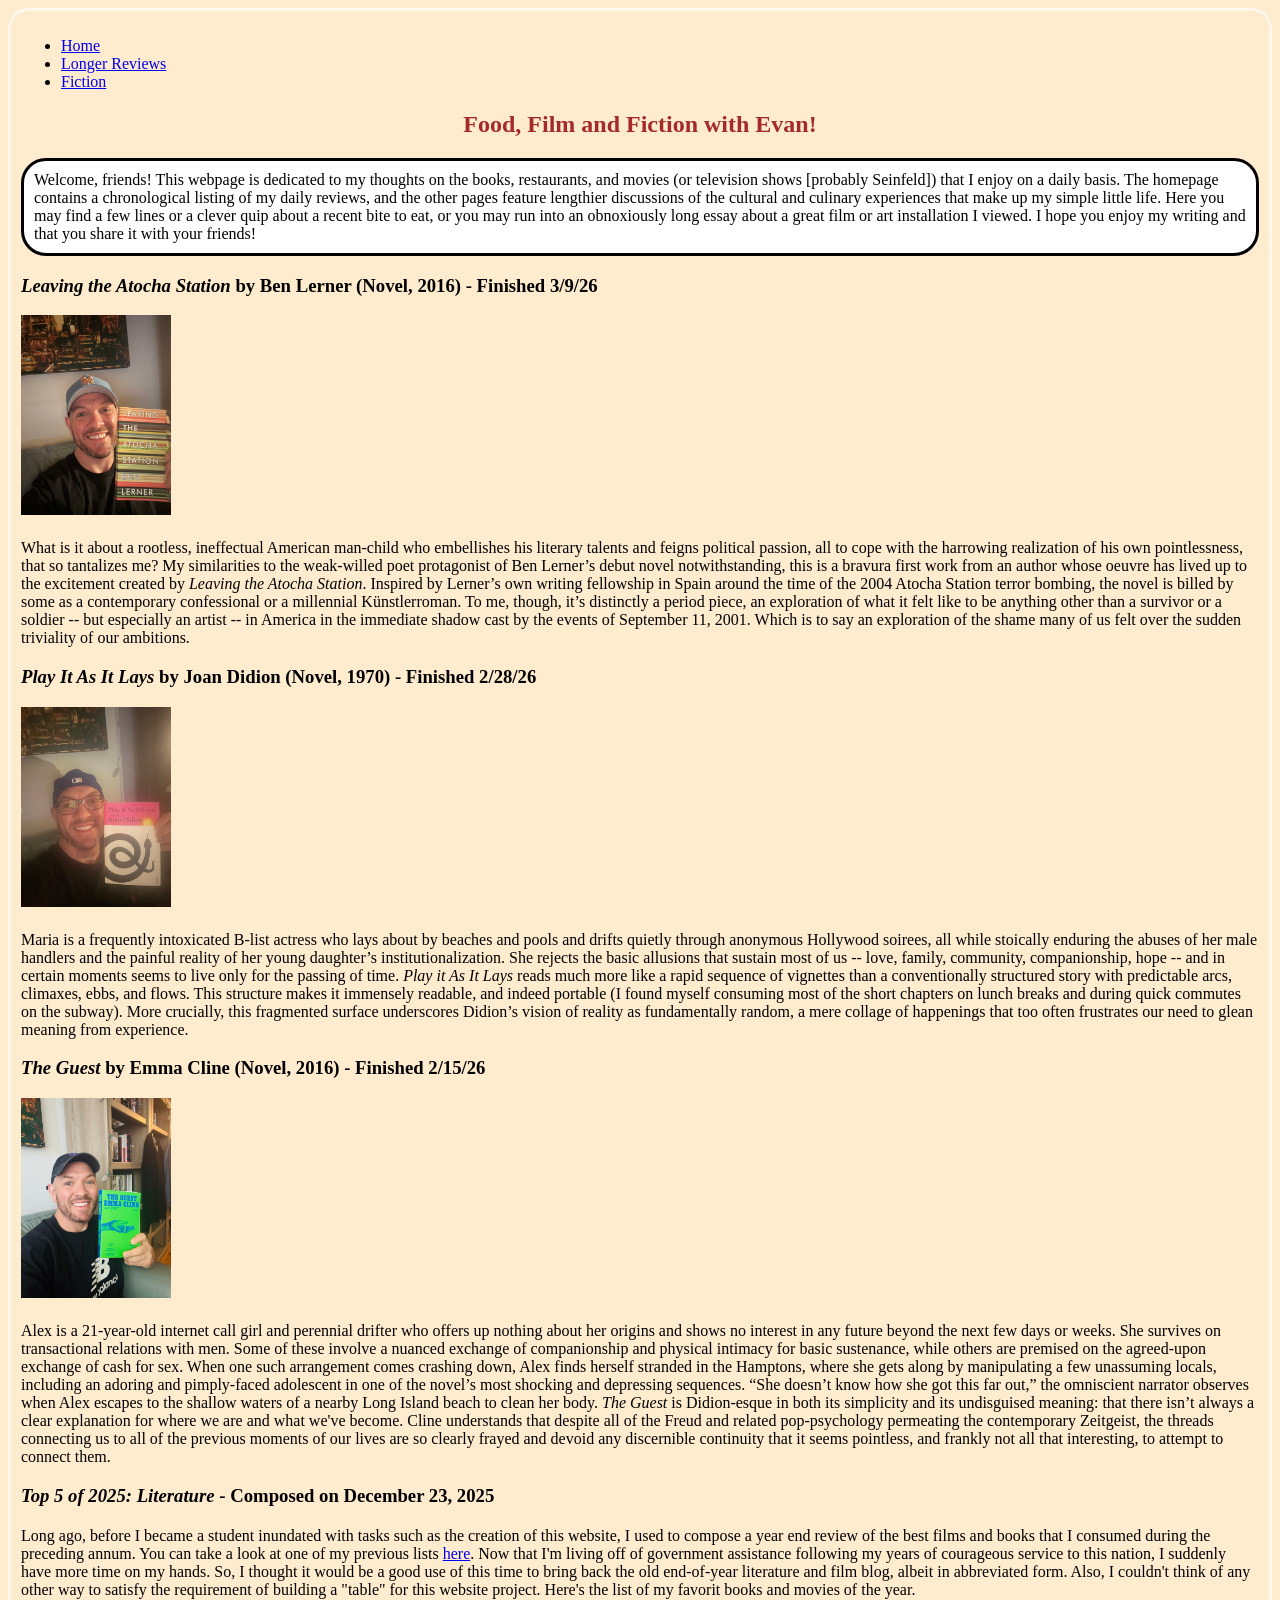
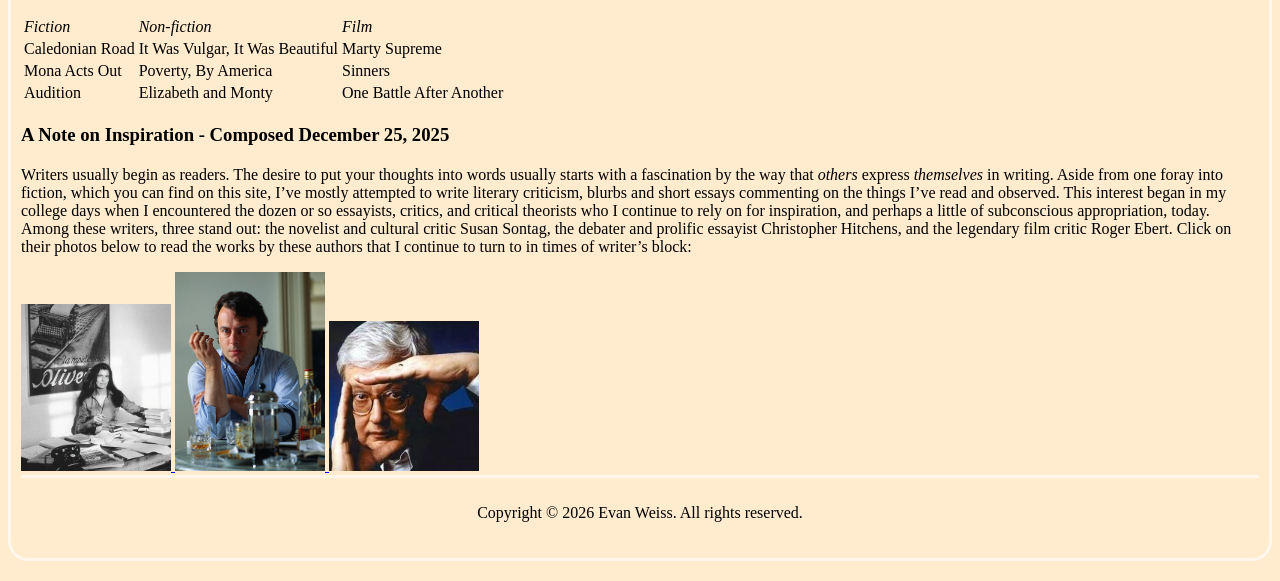
==== index.html @ c2cd5918 "Add footer with copyright information" ====
<!DOCTYPE html>
<html>
<head>
    <meta charset="UTF-8">
    <title>Web Basics Project # 2 </title>
    <meta name="description" content="Web Basics Project #2.">
    <meta name="keywords" content="HTML, CSS, webpage">
    <meta name="author" content="Evan Weiss"> 
    <link rel="stylesheet" href="WBProjectCSSPage.css">
</head>
<body> 
    <nav class="top-nav">
        <ul>
            <li><a href="index.html">Home</a></li>
            <li><a href="EvanWBProjectPage2.html">Longer Reviews</a></li>
            <li><a href="EvanWBProjectPage3.html">Fiction</a></li>
        </ul>
    <h2> Food, Film and Fiction with Evan! </h2>
    <p class="intro"> Welcome, friends! This webpage is dedicated to my thoughts on the books, restaurants,
     and movies (or television shows [probably Seinfeld]) that I enjoy on a daily basis. The homepage contains a chronological 
     listing of my daily reviews, and the other pages feature lengthier discussions of the cultural and culinary 
     experiences that make up my simple little life. Here you may find a few lines or a clever quip about a recent bite
     to eat, or you may run into an obnoxiously long essay about a great film or art installation I viewed. I hope you enjoy 
     my writing and that you share it with your friends! 
    </p>
    <h3> <em>Leaving the Atocha Station</em> by Ben Lerner (Novel, 2016) - Finished 3/9/26 </h3>
    <img src="Images/LernerLeavingAtocha.jpg" alt="Book: Leaving the Atocha Station" width="150">
    <p class="review"> 
    What is it about a rootless, ineffectual American man-child who embellishes his literary 
    talents and feigns political passion, all to cope with the harrowing realization of his own 
    pointlessness, that so tantalizes me? My similarities to the weak-willed poet protagonist of 
    Ben Lerner’s debut novel notwithstanding, this is a bravura first work from an author whose 
    oeuvre has lived up to the excitement created by <em>Leaving the Atocha Station</em>. 
    Inspired by Lerner’s own writing fellowship in Spain around the time of the 2004 Atocha 
    Station terror bombing, the novel is billed by some as a contemporary confessional or a 
    millennial Künstlerroman. To me, though, it’s distinctly a period piece, an exploration of 
    what it felt like to be anything other than a survivor or a soldier -- but especially an artist --
    in America in the immediate shadow cast by the events of September 11, 2001. Which is to say 
    an exploration of the shame many of us felt over the sudden triviality of 
    our ambitions.  </p>
    <h3> <em>Play It As It Lays</em> by Joan Didion (Novel, 1970) - Finished 2/28/26 </h3>
    <img src="Images/playit.jpeg" alt="Book: Play It As It Lays" width="150">
    <p class="review"> 
    Maria is a frequently intoxicated B-list actress who lays about by beaches and pools and drifts 
    quietly through anonymous Hollywood soirees, all while stoically enduring the abuses 
    of her male handlers and the painful reality of her young daughter’s institutionalization. 
    She rejects the  basic allusions that sustain most of us -- love, family, community, 
    companionship, hope -- and in certain moments seems to live only for the passing of time. <em>Play it As It Lays</em> reads much more like a rapid sequence 
    of vignettes than a conventionally structured story with predictable arcs, climaxes, ebbs, 
    and flows. This structure makes it immensely readable, and indeed portable (I found myself 
    consuming most of the short chapters on lunch breaks and during quick commutes on the subway). 
    More crucially, this fragmented surface underscores Didion’s vision of 
    reality as fundamentally random, a mere collage of happenings that too often frustrates our
    need to glean meaning from experience. </p>
    <h3> <em>The Guest</em> by Emma Cline (Novel, 2016) - Finished 2/15/26 </h3>
    <img src="Images/theguest.jpeg" alt="Book: The Guest" width="150">
    <p class="review"> 
    Alex is a 21-year-old internet call girl and perennial drifter who offers up 
    nothing about her origins and shows no interest in any future beyond the next few days or 
    weeks. She survives on transactional relations with men. Some of these involve a nuanced 
    exchange of companionship and physical intimacy for basic sustenance, while others are 
    premised on the agreed-upon exchange of cash for sex. When one such arrangement comes 
    crashing down, Alex finds herself stranded in the Hamptons, where she gets along by manipulating a few unassuming locals, including an adoring and pimply-faced adolescent in one 
    of the novel’s most shocking and depressing sequences. “She doesn’t know how she got this far 
    out,” the omniscient narrator observes when Alex escapes to the shallow waters of a nearby 
    Long Island beach to clean her body. <em>The Guest</em> is Didion-esque in both its simplicity and 
    its undisguised meaning: that there isn’t always a clear explanation for where we are and what we've become. 
    Cline understands that despite all of the Freud and related pop-psychology permeating the 
    contemporary Zeitgeist, the threads connecting us to all of the previous moments of our 
    lives are so clearly frayed and devoid any discernible continuity that it seems pointless, 
    and frankly not all that interesting, to attempt to connect them. </p>
    <h3> <em>Top 5 of 2025: Literature</em> - Composed on December 23, 2025 </h3>
    <p class="review">
    Long ago, before I became a student inundated with tasks such as the creation
    of this website, I used to compose a year end review of the best films and books that I consumed during 
    the preceding annum. You can take a look at one of my previous lists <a href="https://medium.com/@evan.weiss84">here</a>. 
    Now that I'm living off of government assistance following my years of courageous service to this nation, I suddenly have more
    time on my hands. So, I thought it would be a good use of this time to bring back the old end-of-year
    literature and film blog, albeit in abbreviated form. Also, I couldn't think of any other way to satisfy 
    the requirement of building a "table" for this website project. Here's the list of my favorit books and movies 
    of the year. 
    </p>
    <table>
    <tr>
     <td><em>Fiction</em></td><td><em>Non-fiction</em></td><td><em>Film</em></td>
    </tr>
    <tr>
    <td>Caledonian Road</td><td>It Was Vulgar, It Was Beautiful</td><td>Marty Supreme</td>
    </tr>
    <tr>
    <td>Mona Acts Out</td><td>Poverty, By America</td><td>Sinners</td>
    </tr>
    <tr>
     <td>Audition</td><td>Elizabeth and Monty</td><td>One Battle After Another</td>
    </tr>
    </table> 
    <h3>A Note on Inspiration - Composed December 25, 2025</h3>
    <p class="review">
     Writers usually begin as readers. The desire to put your thoughts into words usually starts 
     with a fascination by the way that <em>others</em> express <em>themselves</em> in writing. 
     Aside from one foray into fiction, which you can find on this site, I’ve mostly attempted to 
     write literary criticism, blurbs and short essays commenting on the things I’ve read and 
     observed. This interest began in my college days when I encountered the dozen or so essayists,
     critics, and critical theorists who I continue to rely on for inspiration, and perhaps a 
     little of subconscious appropriation, today. Among these writers, three stand out: the novelist and 
     cultural critic Susan Sontag, the debater and prolific essayist Christopher Hitchens, and 
     the legendary film critic Roger Ebert. Click on their photos below to read the works by these
      authors that I continue to turn to in times of writer’s block:   
    </p>
    <a href="https://static1.squarespace.com/static/54889e73e4b0a2c1f9891289/t/564b6702e4b022509140783b/1447782146111/Sontag-Against+Interpretation.pdf">
    <img src="Images/sontag.jpeg" alt="Photo of Susan Sontag" width="150">
    </a>
    <a href="https://www.theatlantic.com/magazine/archive/2005/11/free-and-easy/304323/">
    <img src="Images/hitchens.jpeg" alt="Photo of Christopher Hitchens" width="150">
    </a>
    <a href="https://www.rogerebert.com/roger-ebert/go-gentle-into-that-good-night">
    <img src="Images/ebert.jpeg" alt="Photo of Roger Ebert" width="150">
    </a>
    <footer id="site-footer">
    <p>Copyright © 2026 Evan Weiss. All rights reserved.</p> 
    </footer>
</body>
</html>
---- WBProjectCSSPage.css ----
body { background-color: blanchedalmond }
        h2 { text-align: center; color: brown } 
        h3 { text-align: left; color: black }
        h4 { text-align: left; color: gray } 
        .intro { border-top-style: solid; 
            border-right-style: solid;
            border-left-style: solid; 
            border-bottom-style: solid;
            background-color: white;
            padding: 10px;
            border-radius: 25px; }
        .review {margin-top: 20px}
        p { background-color: blanchedalmond }
        .pdf-container {
            width: 90%;
            max-width: 1000px;
            margin: 20px auto;
        }
        .pdf-viewer {
            width: 90%;
            height: 90vh;
            border: 3px solid white;
            box-sizing: border-box;
        }
        .full-page-img {
            display: block;
            width: 90%;
            max-width: 850px;
            margin: 20px auto;
            border: 3px solid blanchedalmond;
            box-sizing: border-box;
        }
        .top-nav {
            background-color: blanchedalmond;
            border: 3px solid rgba(255, 255, 255, 0.631);
            border-radius: 20px;
            padding: 10px;
            margin-bottom: 20px;
        }
        #site-footer {
            background-color: blanchedalmond;
            border-top: 3px solid rgba(255, 255, 255, 0.631);
            padding: 10px;
            text-align: center;
        }
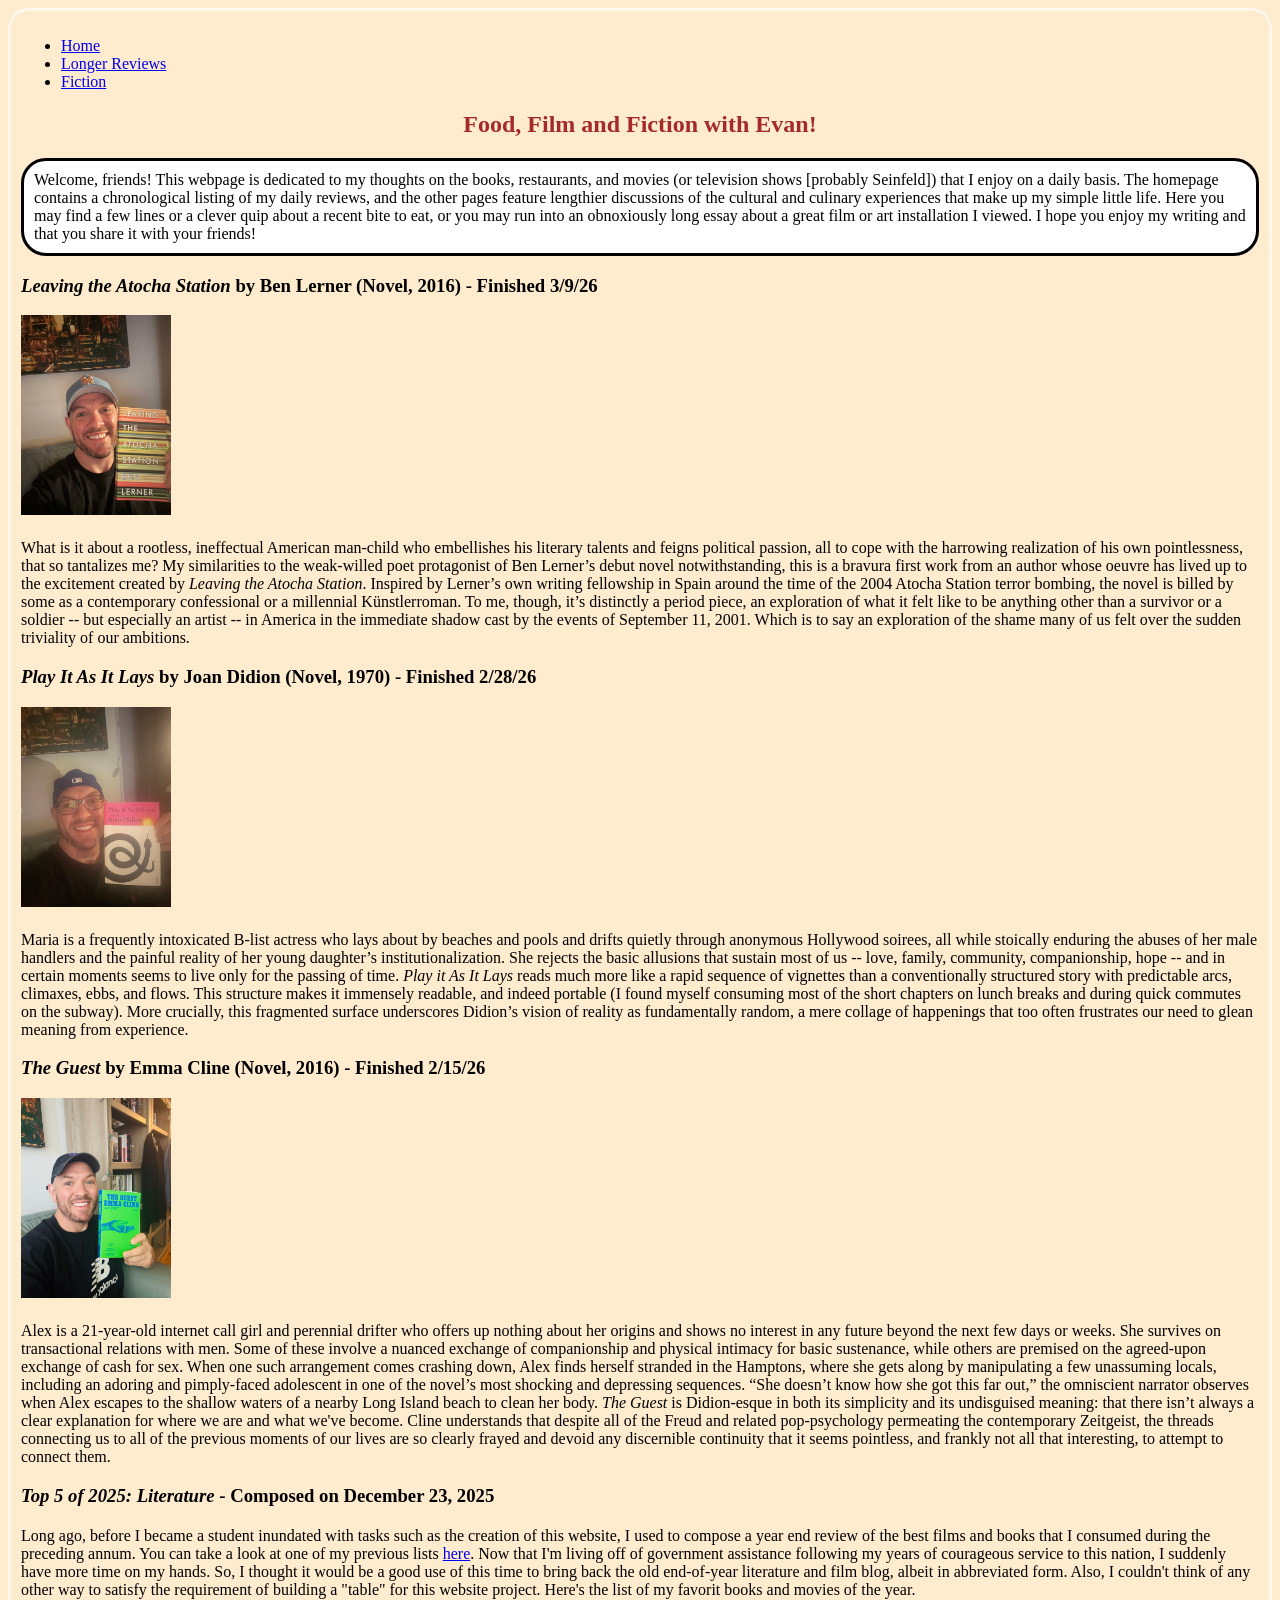
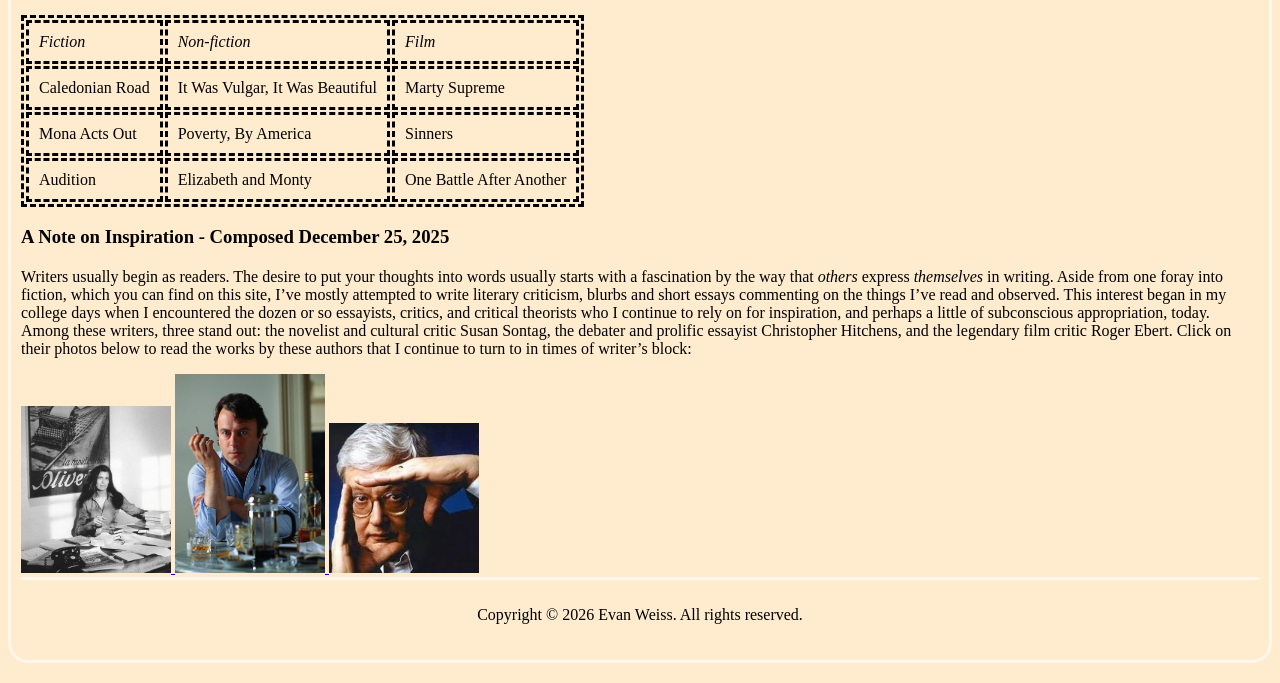
==== commit 62947361: "Fix formatting of table rows in index.html" ====
--- a/index.html
+++ b/index.html
@@ -82,7 +82,7 @@
     </p>
     <table>
     <tr>
-     <td><em>Fiction</em></td><td><em>Non-fiction</em></td><td><em>Film</em></td>
+    <td><em>Fiction</em></td><td><em>Non-fiction</em></td><td><em>Film</em></td>
     </tr>
     <tr>
     <td>Caledonian Road</td><td>It Was Vulgar, It Was Beautiful</td><td>Marty Supreme</td>
@@ -91,7 +91,7 @@
     <td>Mona Acts Out</td><td>Poverty, By America</td><td>Sinners</td>
     </tr>
     <tr>
-     <td>Audition</td><td>Elizabeth and Monty</td><td>One Battle After Another</td>
+    <td>Audition</td><td>Elizabeth and Monty</td><td>One Battle After Another</td>
     </tr>
     </table> 
     <h3>A Note on Inspiration - Composed December 25, 2025</h3>
--- a/WBProjectCSSPage.css
+++ b/WBProjectCSSPage.css
@@ -37,6 +37,15 @@
             padding: 10px;
             margin-bottom: 20px;
         }
+        table {
+            border-color: black;
+            border-style: dashed;
+        }
+        td {
+            border-color: black;
+            border-style: dashed;
+            padding: 10px;
+        }
         #site-footer {
             background-color: blanchedalmond;
             border-top: 3px solid rgba(255, 255, 255, 0.631);
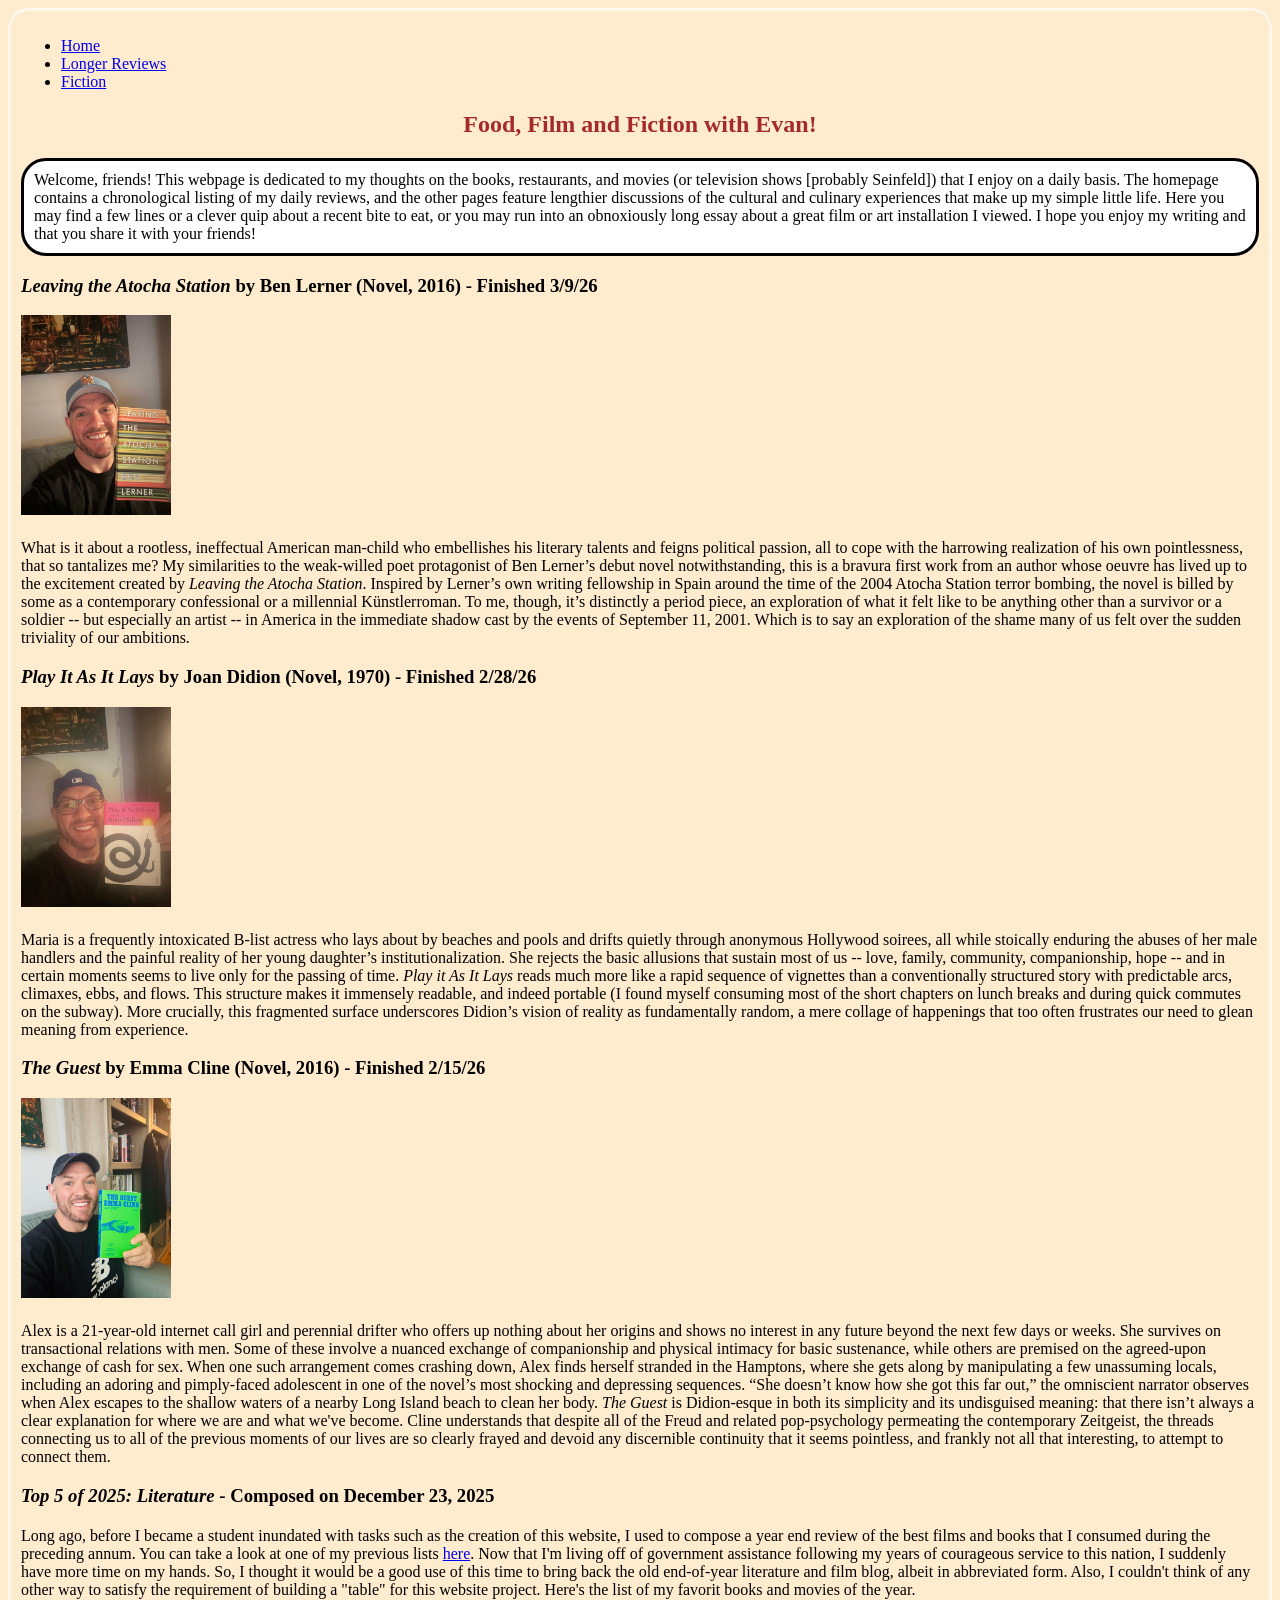
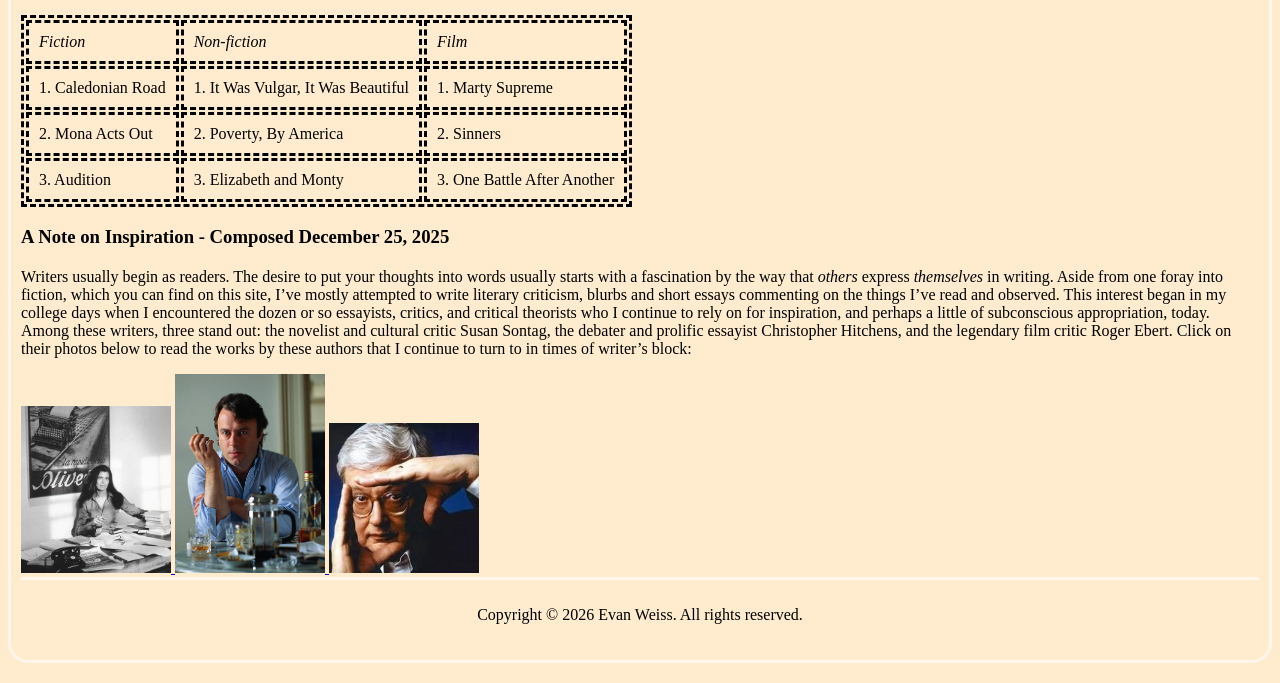
==== commit 43f444d6: "Add numbering to table entries in index.html" ====
--- a/index.html
+++ b/index.html
@@ -85,13 +85,13 @@
     <td><em>Fiction</em></td><td><em>Non-fiction</em></td><td><em>Film</em></td>
     </tr>
     <tr>
-    <td>Caledonian Road</td><td>It Was Vulgar, It Was Beautiful</td><td>Marty Supreme</td>
+    <td>1. Caledonian Road</td><td>1. It Was Vulgar, It Was Beautiful</td><td>1. Marty Supreme</td>
     </tr>
     <tr>
-    <td>Mona Acts Out</td><td>Poverty, By America</td><td>Sinners</td>
+    <td>2. Mona Acts Out</td><td>2. Poverty, By America</td><td>2. Sinners</td>
     </tr>
     <tr>
-    <td>Audition</td><td>Elizabeth and Monty</td><td>One Battle After Another</td>
+    <td>3. Audition</td><td>3. Elizabeth and Monty</td><td>3. One Battle After Another</td>
     </tr>
     </table> 
     <h3>A Note on Inspiration - Composed December 25, 2025</h3>
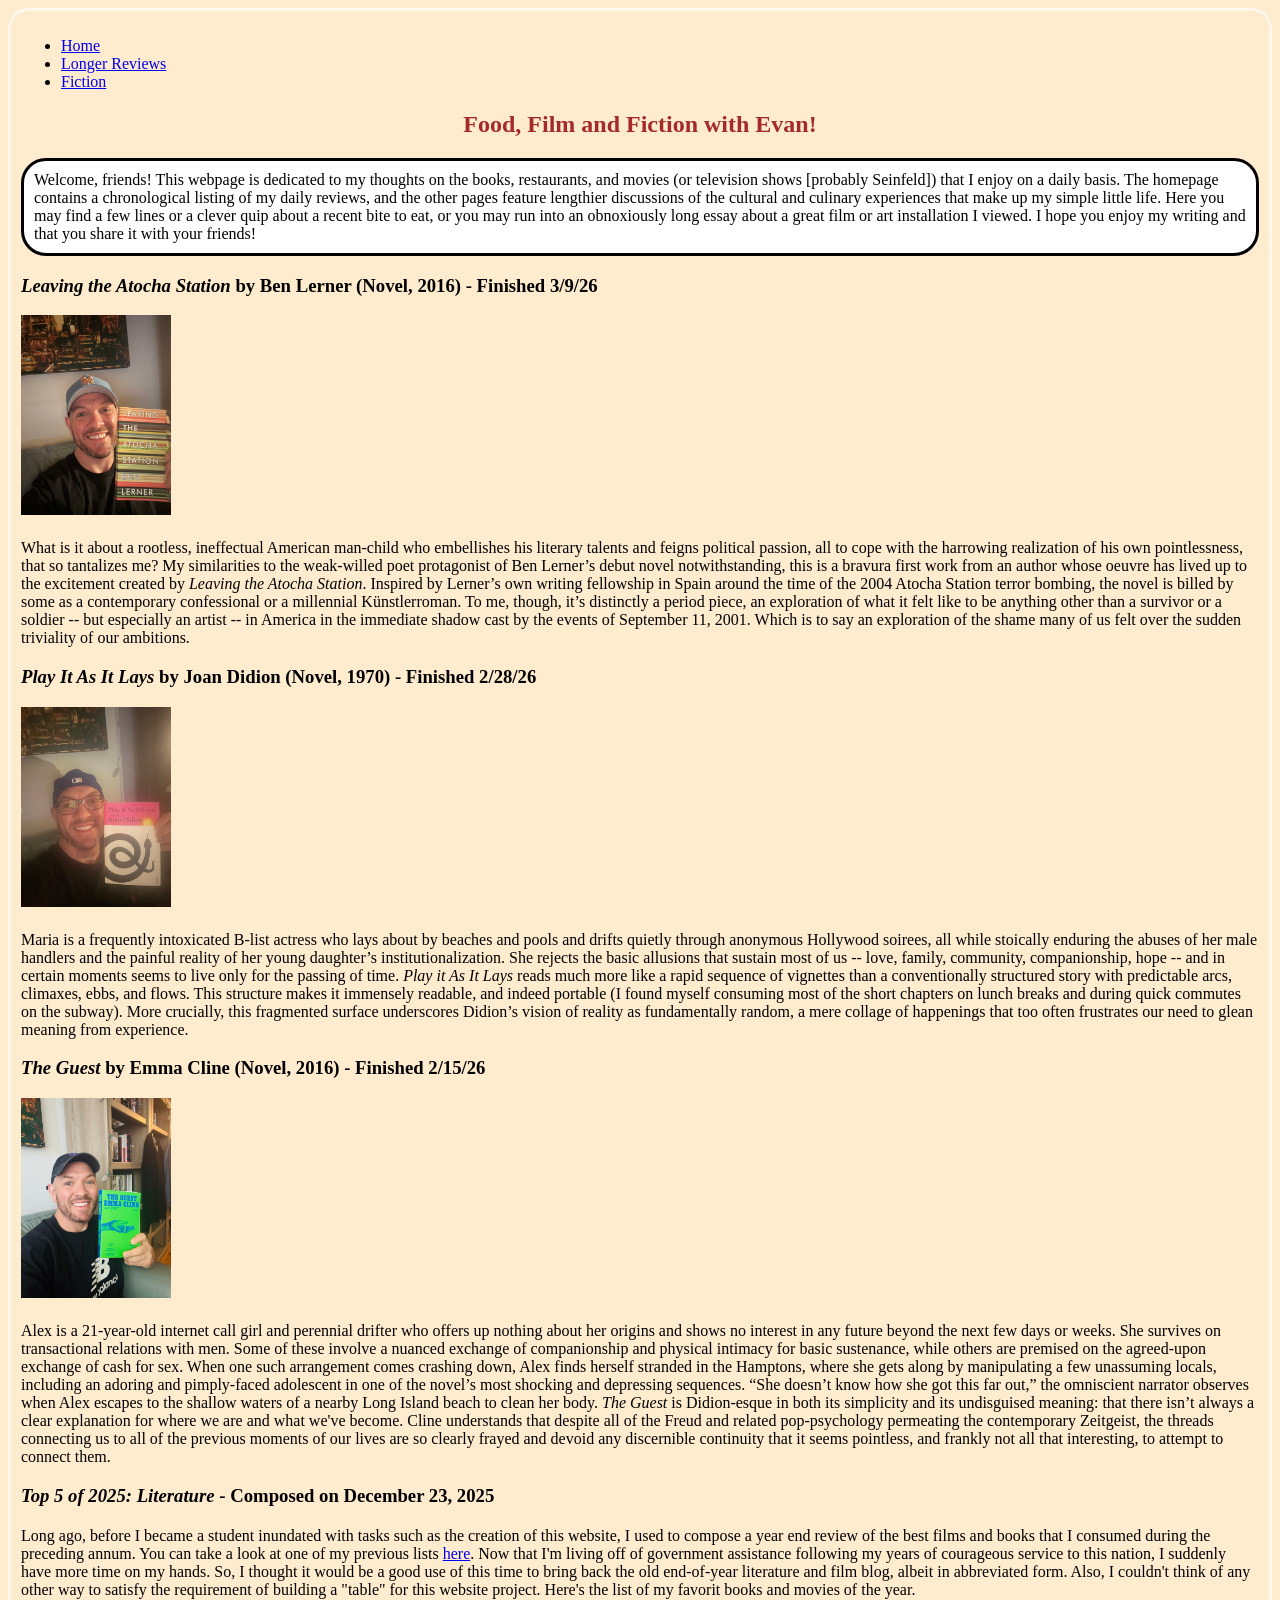
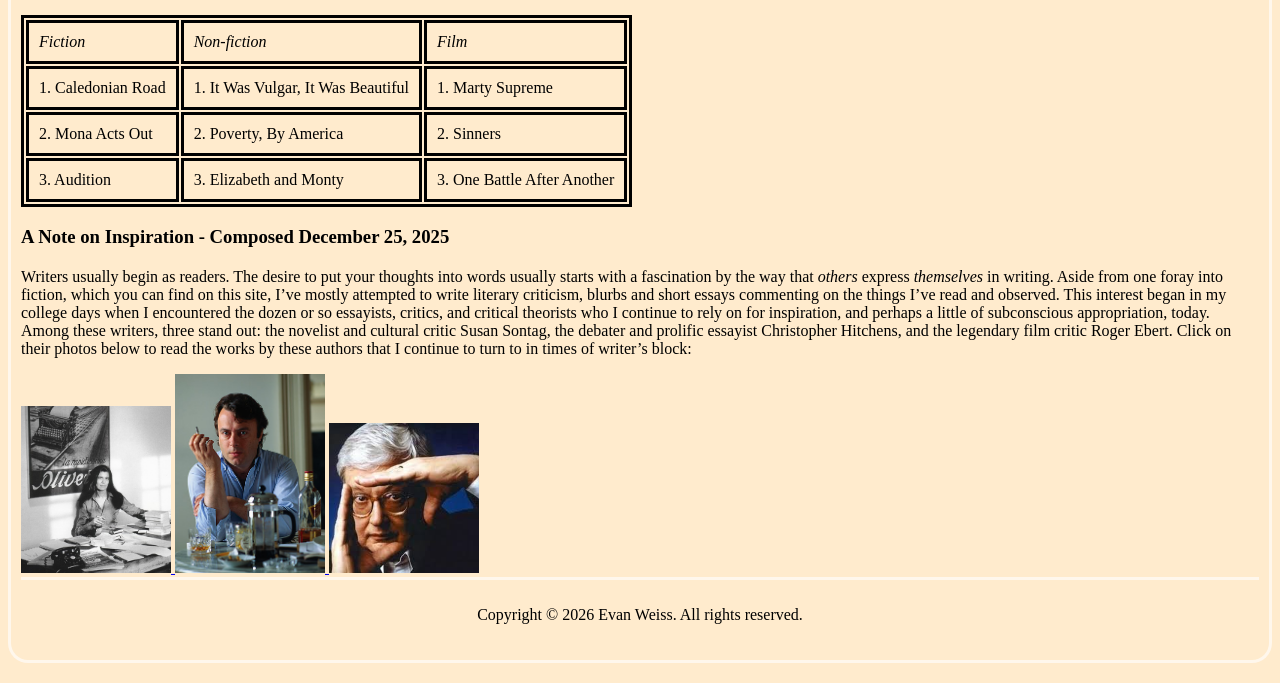
==== commit 2dfbb9aa: "Add viewport meta tag for responsive design" ====
--- a/index.html
+++ b/index.html
@@ -2,6 +2,7 @@
 <html>
 <head>
     <meta charset="UTF-8">
+    <meta name="viewport" content="width=device-width, initial-scale=1.0">
     <title>Web Basics Project # 2 </title>
     <meta name="description" content="Web Basics Project #2.">
     <meta name="keywords" content="HTML, CSS, webpage">
--- a/WBProjectCSSPage.css
+++ b/WBProjectCSSPage.css
@@ -39,11 +39,11 @@
         }
         table {
             border-color: black;
-            border-style: dashed;
+            border-style: solid;
         }
         td {
             border-color: black;
-            border-style: dashed;
+            border-style: solid;
             padding: 10px;
         }
         #site-footer {
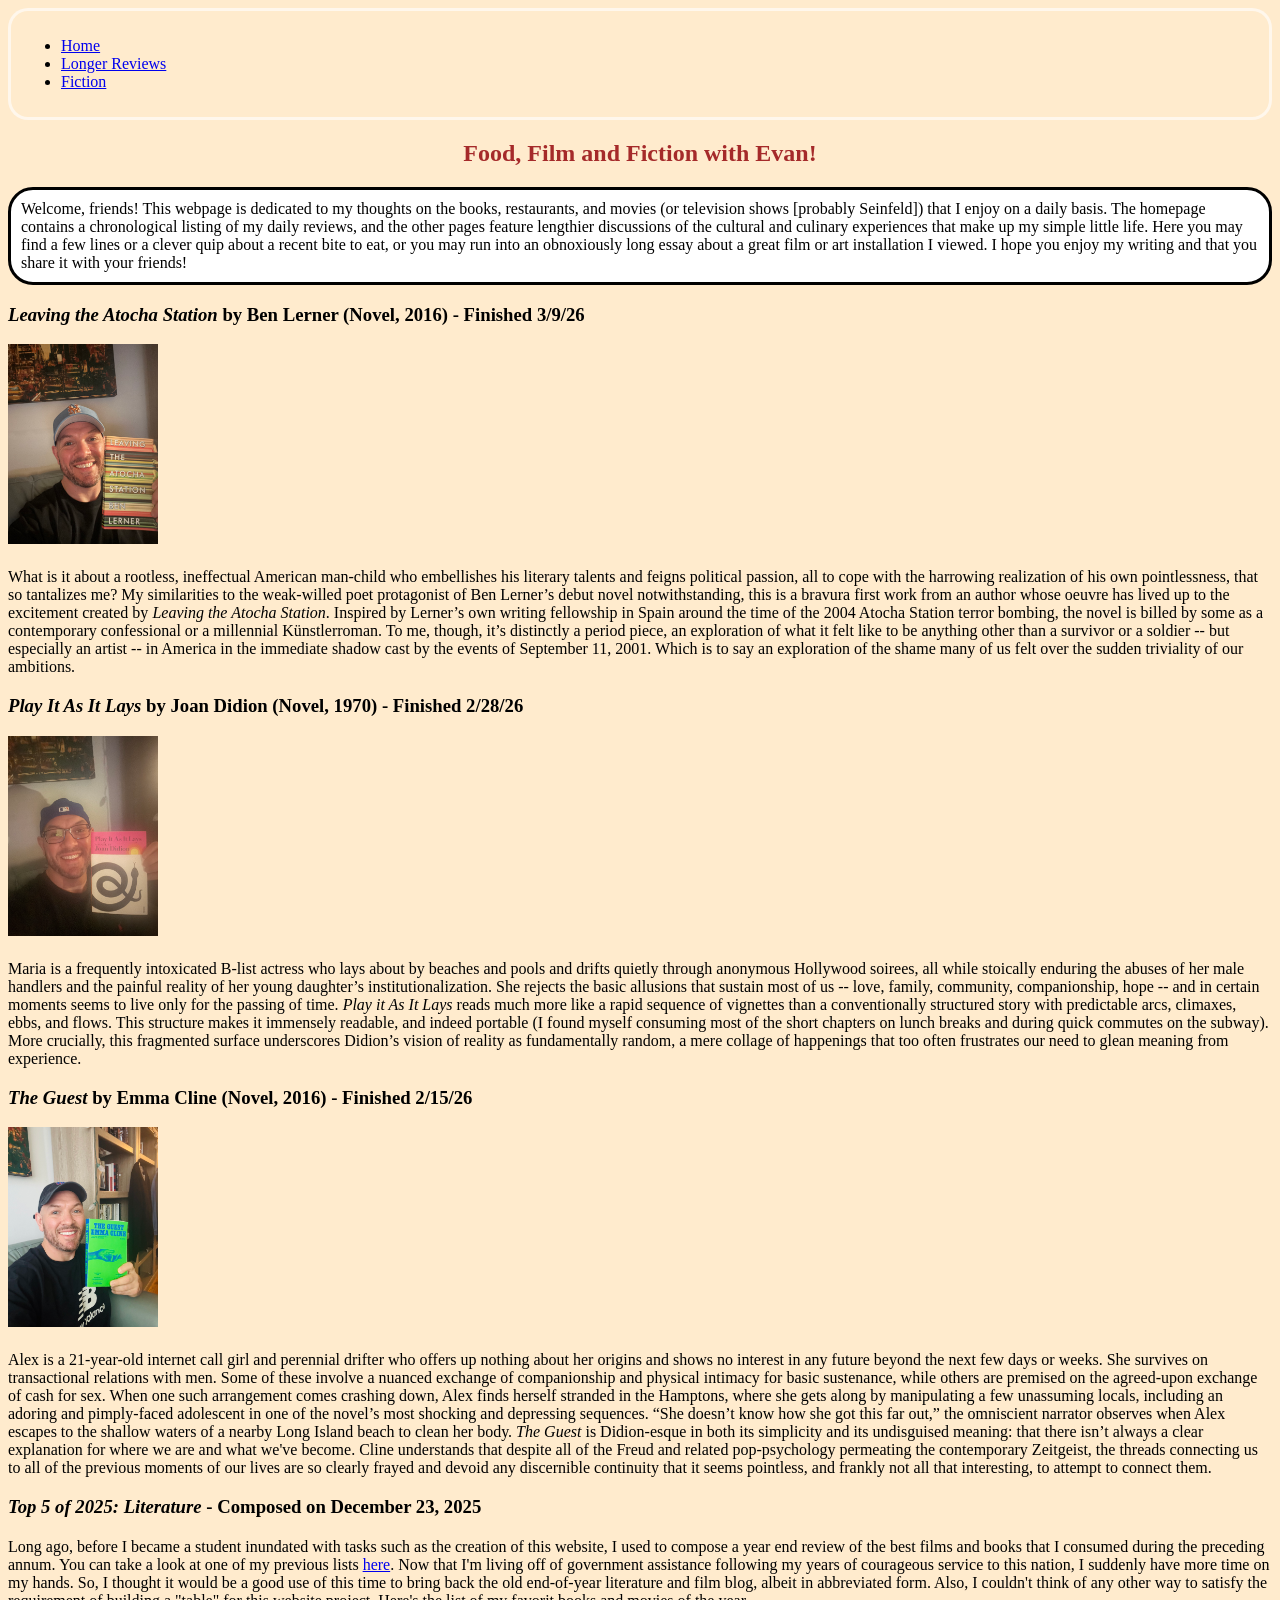
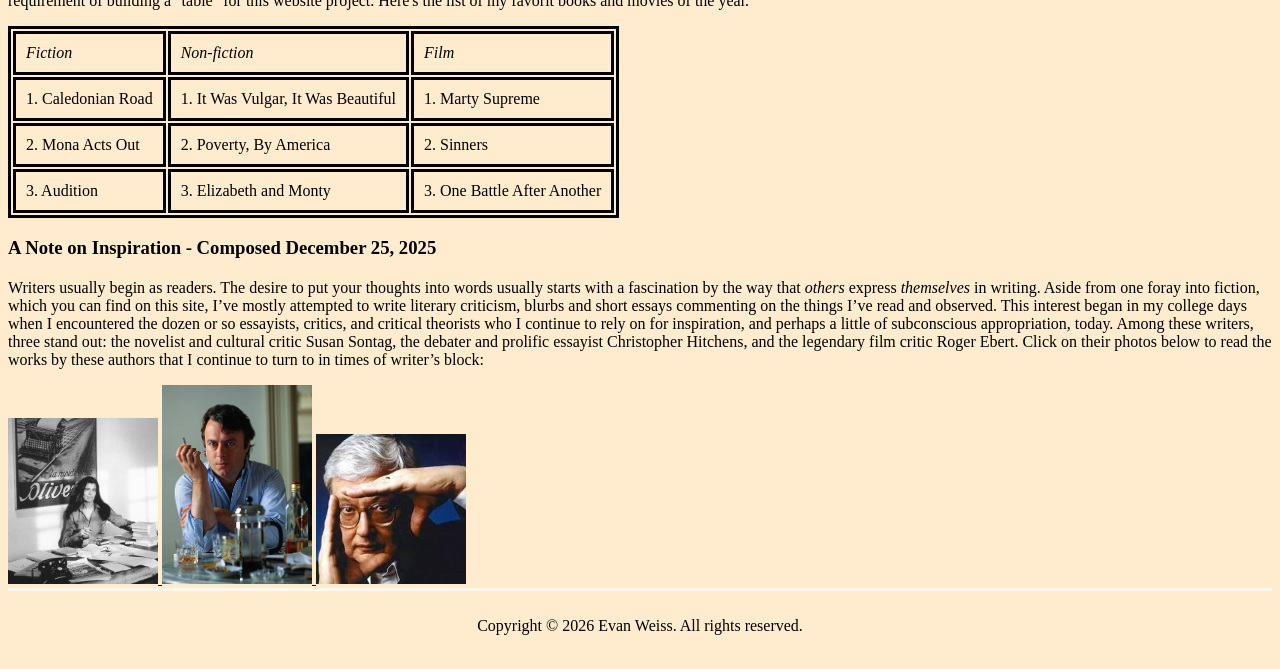
==== commit f32c7d5d: "Fix HTML structure in index.html" ====
--- a/index.html
+++ b/index.html
@@ -16,6 +16,7 @@
             <li><a href="EvanWBProjectPage2.html">Longer Reviews</a></li>
             <li><a href="EvanWBProjectPage3.html">Fiction</a></li>
         </ul>
+    </nav>
     <h2> Food, Film and Fiction with Evan! </h2>
     <p class="intro"> Welcome, friends! This webpage is dedicated to my thoughts on the books, restaurants,
      and movies (or television shows [probably Seinfeld]) that I enjoy on a daily basis. The homepage contains a chronological 
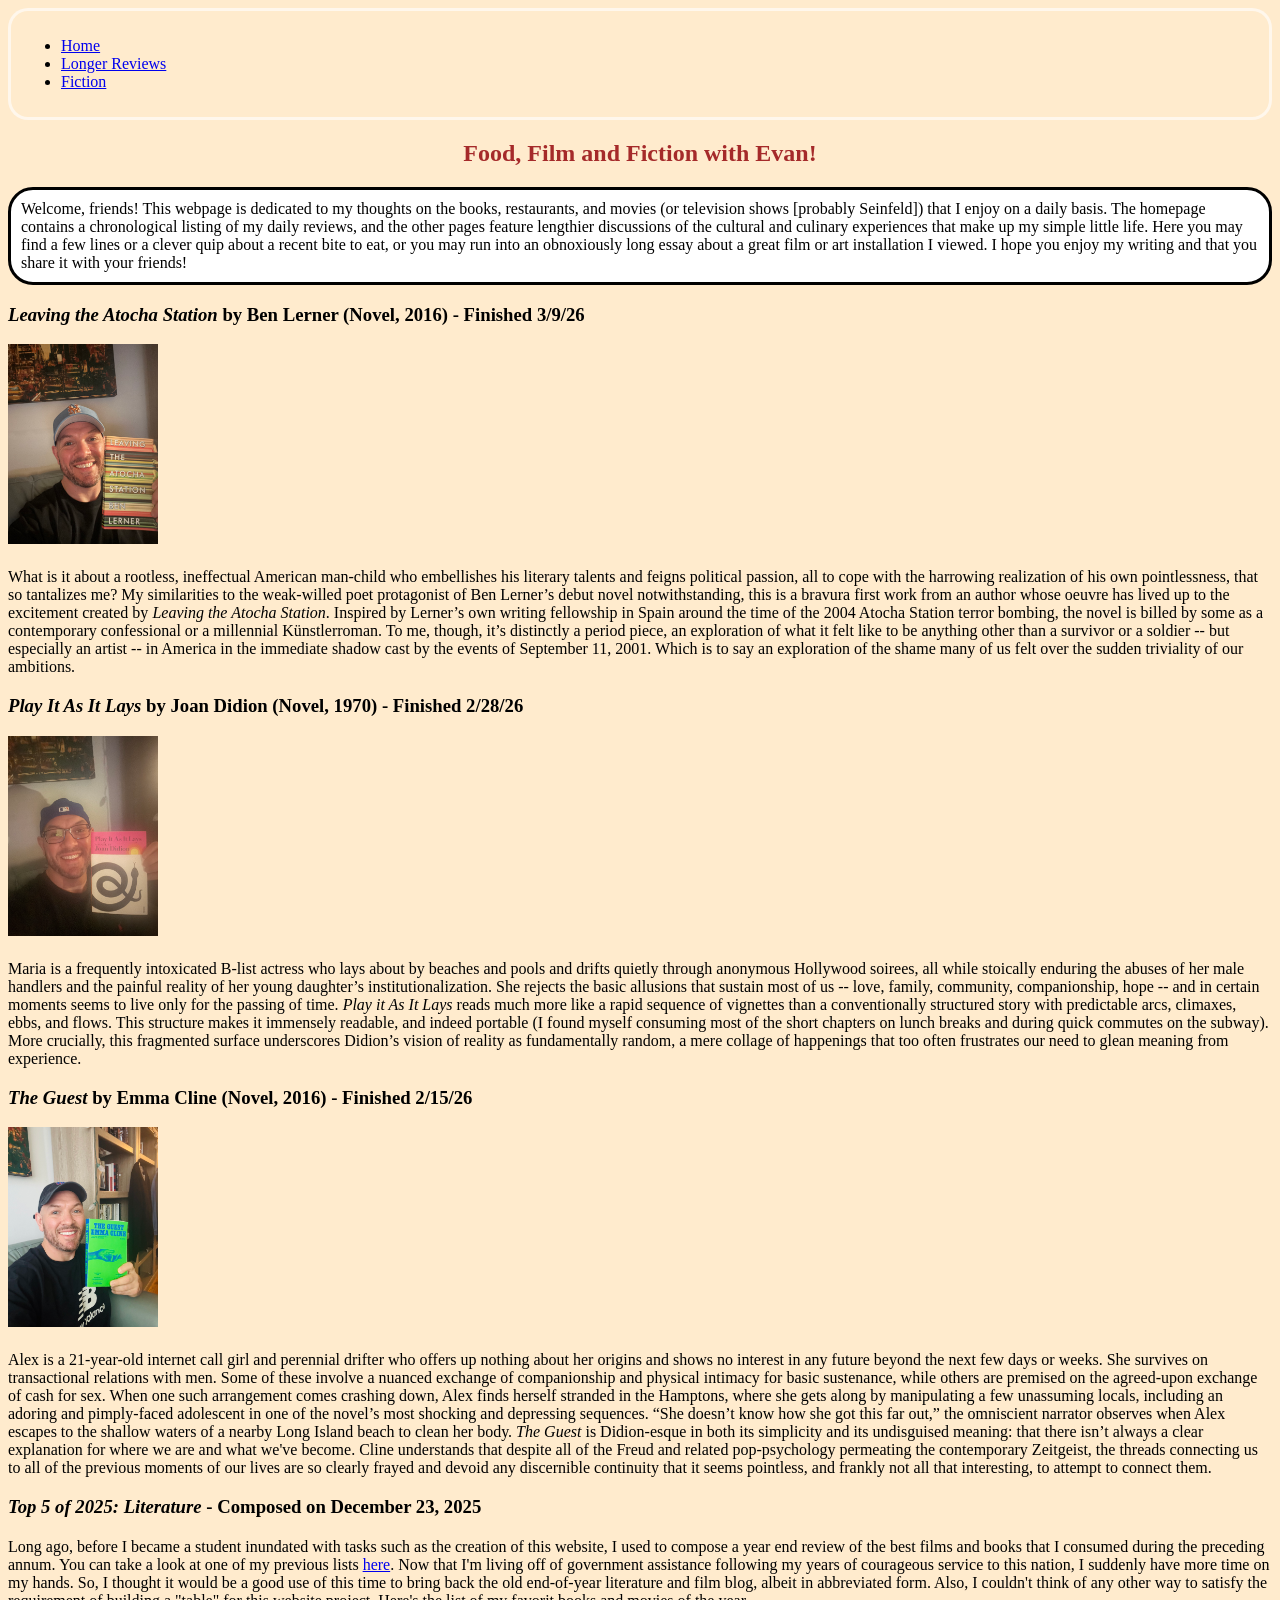
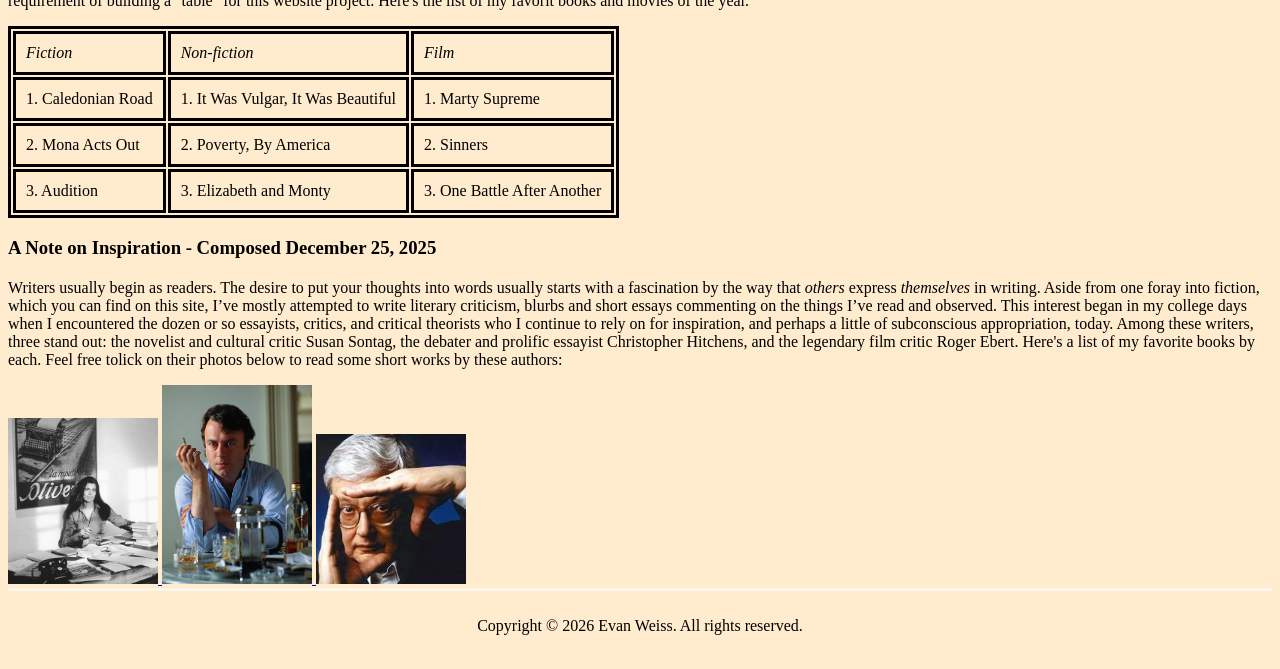
==== commit ff30344e: "Fix text and update description for authors section Corrected text and added a list of favorite book" ====
--- a/index.html
+++ b/index.html
@@ -26,7 +26,7 @@
      my writing and that you share it with your friends! 
     </p>
     <h3> <em>Leaving the Atocha Station</em> by Ben Lerner (Novel, 2016) - Finished 3/9/26 </h3>
-    <img src="Images/LernerLeavingAtocha.jpg" alt="Book: Leaving the Atocha Station" width="150">
+    <img src="Images/LernerLeavingAtocha.jpg" class="regular-img" alt="Book: Leaving the Atocha Station">
     <p class="review"> 
     What is it about a rootless, ineffectual American man-child who embellishes his literary 
     talents and feigns political passion, all to cope with the harrowing realization of his own 
@@ -41,7 +41,7 @@
     an exploration of the shame many of us felt over the sudden triviality of 
     our ambitions.  </p>
     <h3> <em>Play It As It Lays</em> by Joan Didion (Novel, 1970) - Finished 2/28/26 </h3>
-    <img src="Images/playit.jpeg" alt="Book: Play It As It Lays" width="150">
+    <img src="Images/playit.jpeg" class="regular-img" alt="Book: Play It As It Lays">
     <p class="review"> 
     Maria is a frequently intoxicated B-list actress who lays about by beaches and pools and drifts 
     quietly through anonymous Hollywood soirees, all while stoically enduring the abuses 
@@ -55,7 +55,7 @@
     reality as fundamentally random, a mere collage of happenings that too often frustrates our
     need to glean meaning from experience. </p>
     <h3> <em>The Guest</em> by Emma Cline (Novel, 2016) - Finished 2/15/26 </h3>
-    <img src="Images/theguest.jpeg" alt="Book: The Guest" width="150">
+    <img src="Images/theguest.jpeg" class="regular-img" alt="Book: The Guest">
     <p class="review"> 
     Alex is a 21-year-old internet call girl and perennial drifter who offers up 
     nothing about her origins and shows no interest in any future beyond the next few days or 
@@ -106,17 +106,17 @@
      critics, and critical theorists who I continue to rely on for inspiration, and perhaps a 
      little of subconscious appropriation, today. Among these writers, three stand out: the novelist and 
      cultural critic Susan Sontag, the debater and prolific essayist Christopher Hitchens, and 
-     the legendary film critic Roger Ebert. Click on their photos below to read the works by these
-      authors that I continue to turn to in times of writer’s block:   
+     the legendary film critic Roger Ebert. Here's a list of my favorite books by each. Feel free tolick on their photos below 
+     to read some short works by these authors:   
     </p>
     <a href="https://static1.squarespace.com/static/54889e73e4b0a2c1f9891289/t/564b6702e4b022509140783b/1447782146111/Sontag-Against+Interpretation.pdf">
-    <img src="Images/sontag.jpeg" alt="Photo of Susan Sontag" width="150">
+    <img src="Images/sontag.jpeg" class="regular-img" alt="Photo of Susan Sontag">
     </a>
     <a href="https://www.theatlantic.com/magazine/archive/2005/11/free-and-easy/304323/">
-    <img src="Images/hitchens.jpeg" alt="Photo of Christopher Hitchens" width="150">
+    <img src="Images/hitchens.jpeg" class="regular-img" alt="Photo of Christopher Hitchens">
     </a>
     <a href="https://www.rogerebert.com/roger-ebert/go-gentle-into-that-good-night">
-    <img src="Images/ebert.jpeg" alt="Photo of Roger Ebert" width="150">
+    <img src="Images/ebert.jpeg" class="regular-img" alt="Photo of Roger Ebert">
     </a>
     <footer id="site-footer">
     <p>Copyright © 2026 Evan Weiss. All rights reserved.</p> 
--- a/WBProjectCSSPage.css
+++ b/WBProjectCSSPage.css
@@ -21,6 +21,10 @@
             height: 90vh;
             border: 3px solid white;
             box-sizing: border-box;
+        }
+        .regular-img {
+            width: 150px;
+            height: auto;
         }
         .full-page-img {
             display: block;
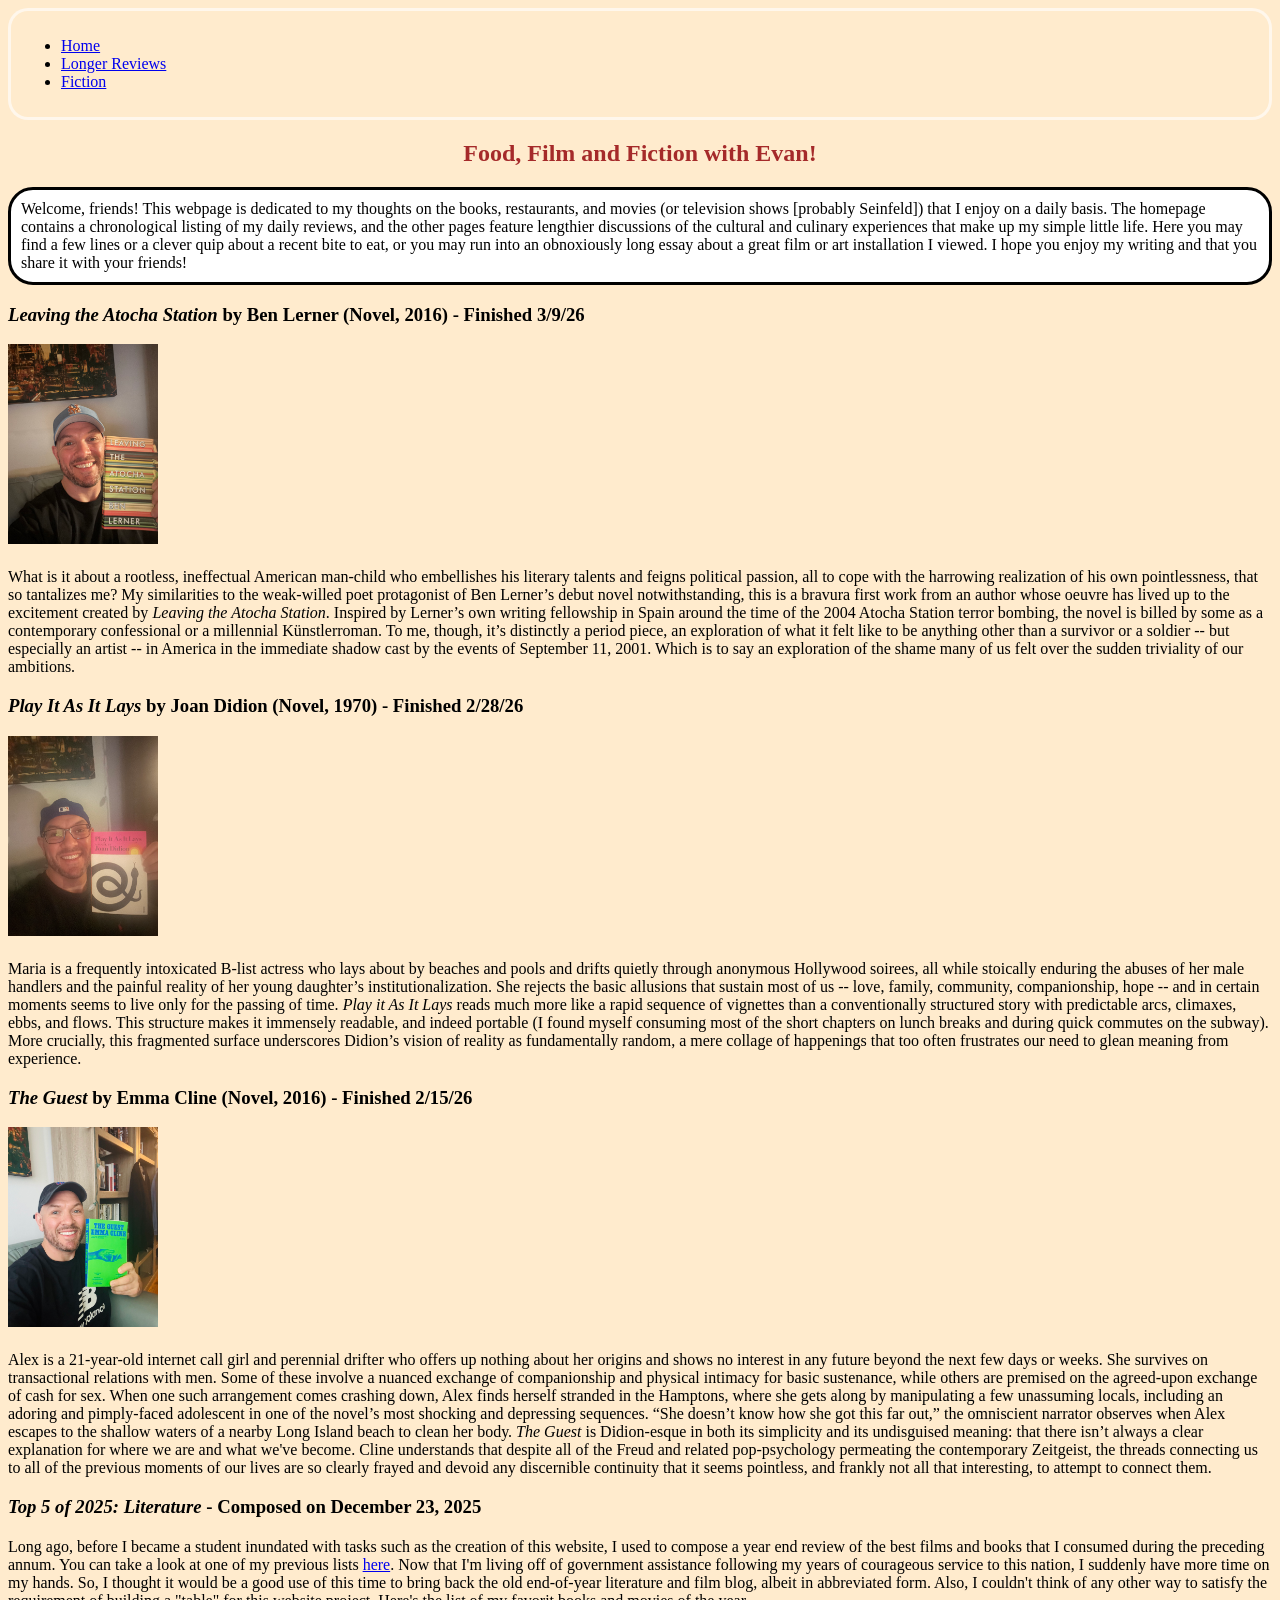
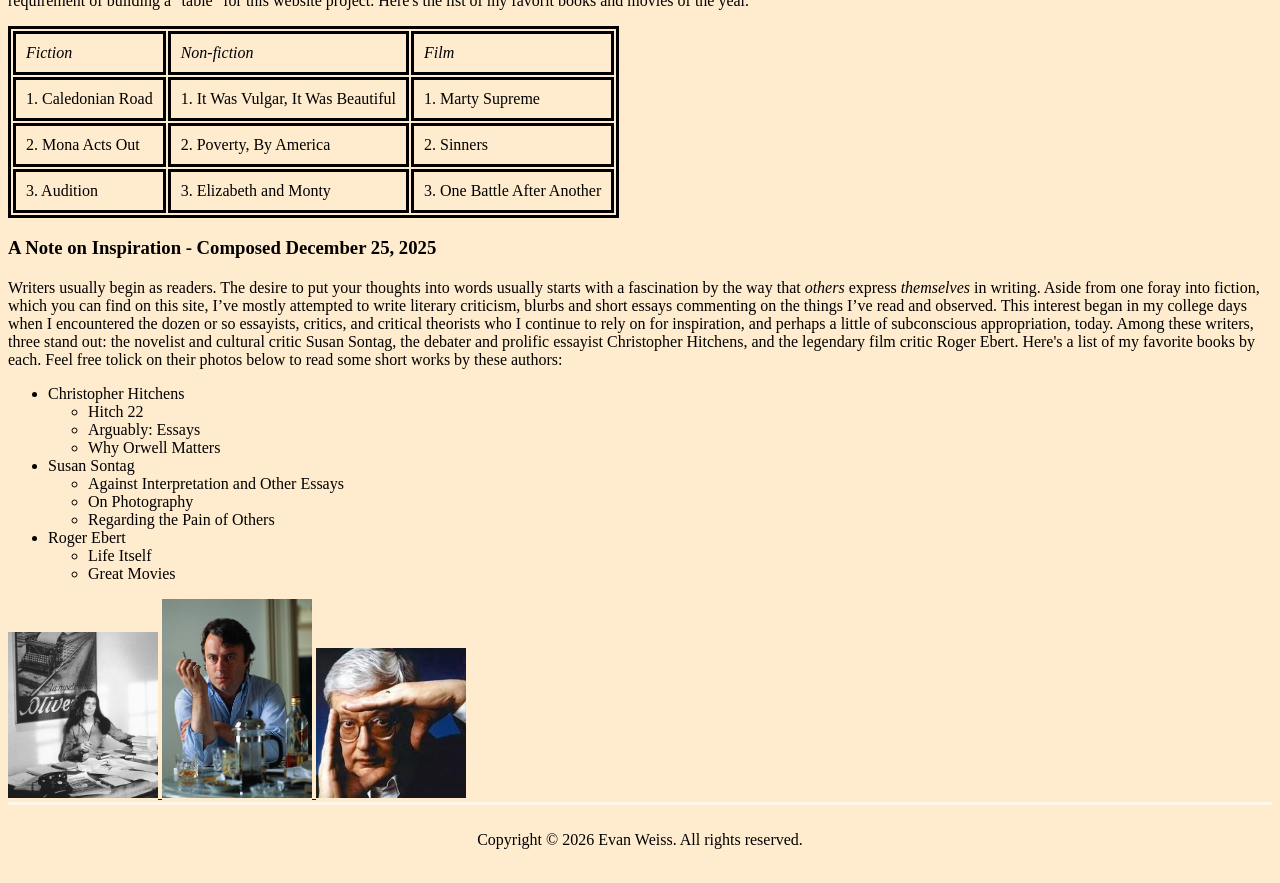
==== commit 2e844534: "Add favorite books list for authors Added a list of favorite books by Christopher Hitchens, Susan So" ====
--- a/index.html
+++ b/index.html
@@ -109,6 +109,30 @@
      the legendary film critic Roger Ebert. Here's a list of my favorite books by each. Feel free tolick on their photos below 
      to read some short works by these authors:   
     </p>
+    <ul>
+    <li>Christopher Hitchens
+        <ul>
+            <li>Hitch 22</li>
+            <li>Arguably: Essays</li>
+            <li>Why Orwell Matters</li>
+        </ul>
+    </li>
+
+    <li>Susan Sontag
+        <ul>
+            <li>Against Interpretation and Other Essays</li>
+            <li>On Photography</li>
+            <li>Regarding the Pain of Others</li>
+        </ul>
+    </li>
+
+    <li>Roger Ebert
+        <ul>
+            <li>Life Itself</li>
+            <li>Great Movies</li>
+        </ul>
+    </li>
+    </ul>
     <a href="https://static1.squarespace.com/static/54889e73e4b0a2c1f9891289/t/564b6702e4b022509140783b/1447782146111/Sontag-Against+Interpretation.pdf">
     <img src="Images/sontag.jpeg" class="regular-img" alt="Photo of Susan Sontag">
     </a>
